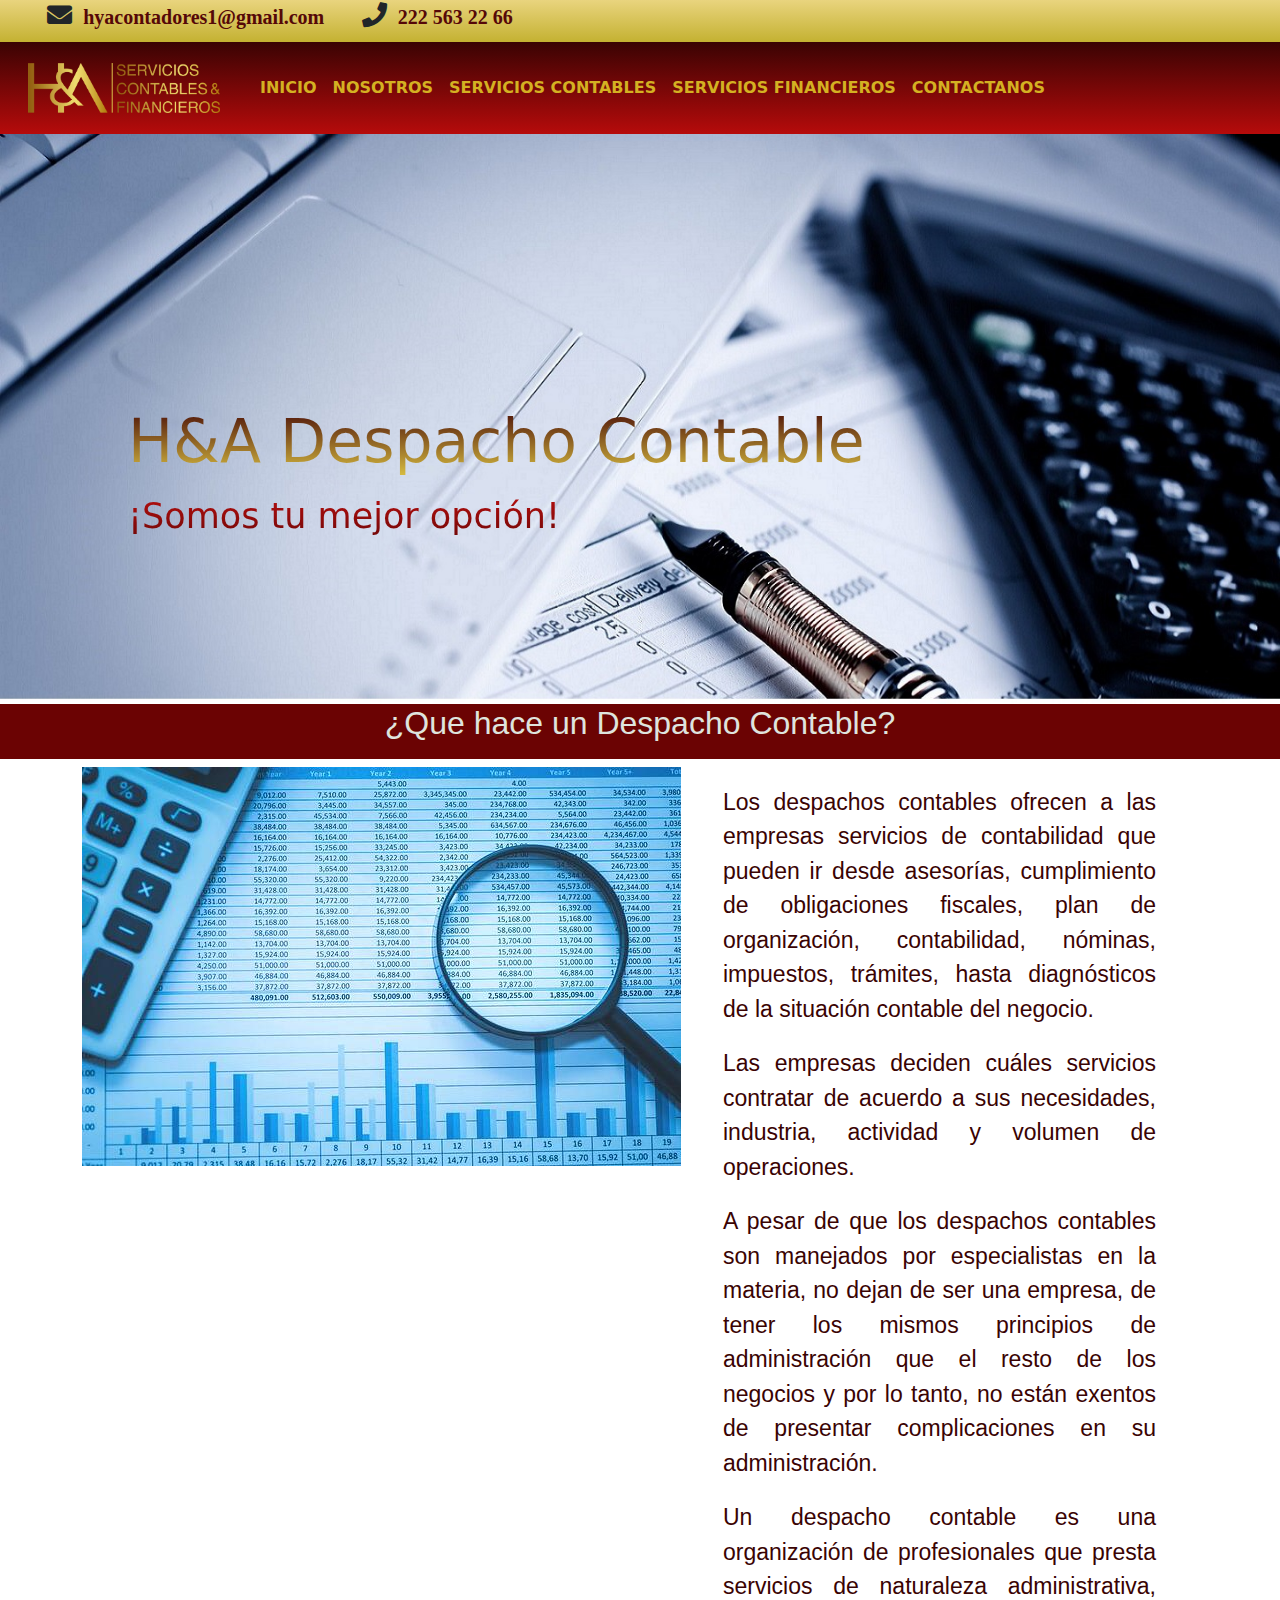
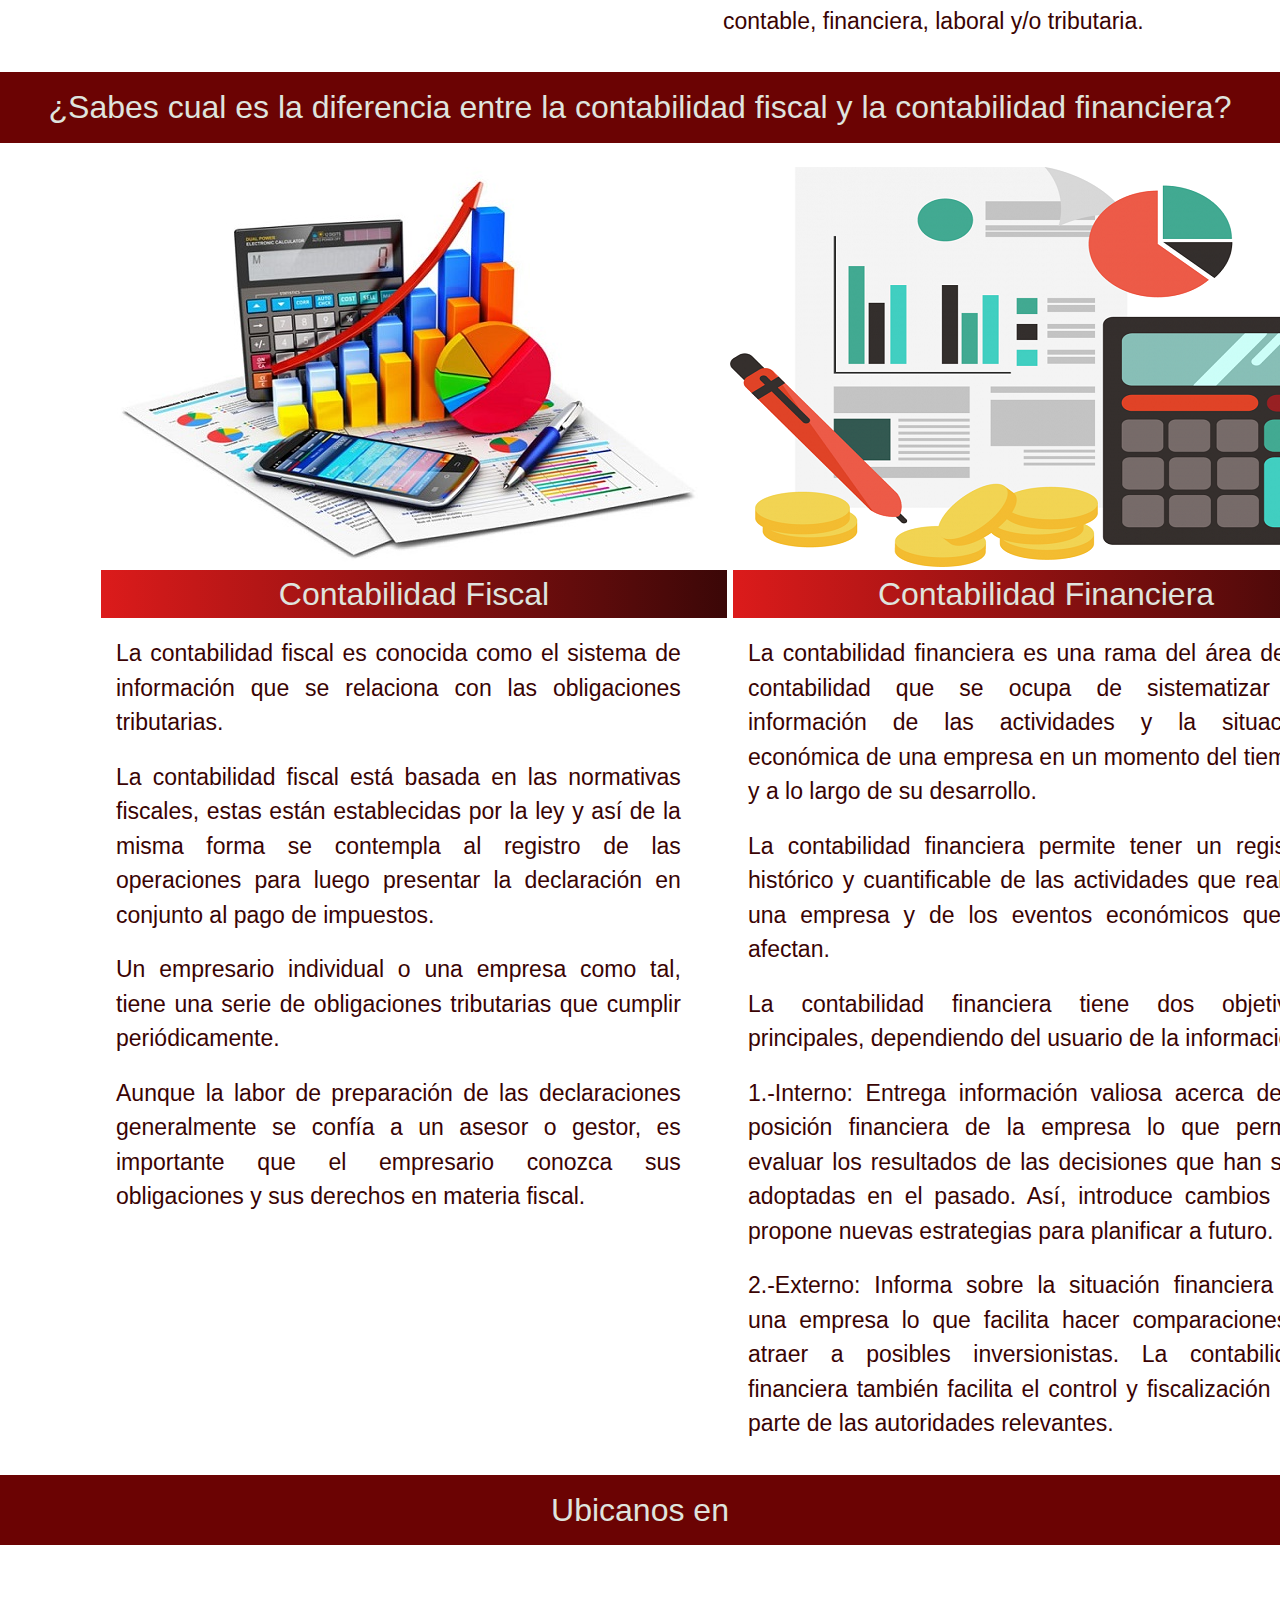
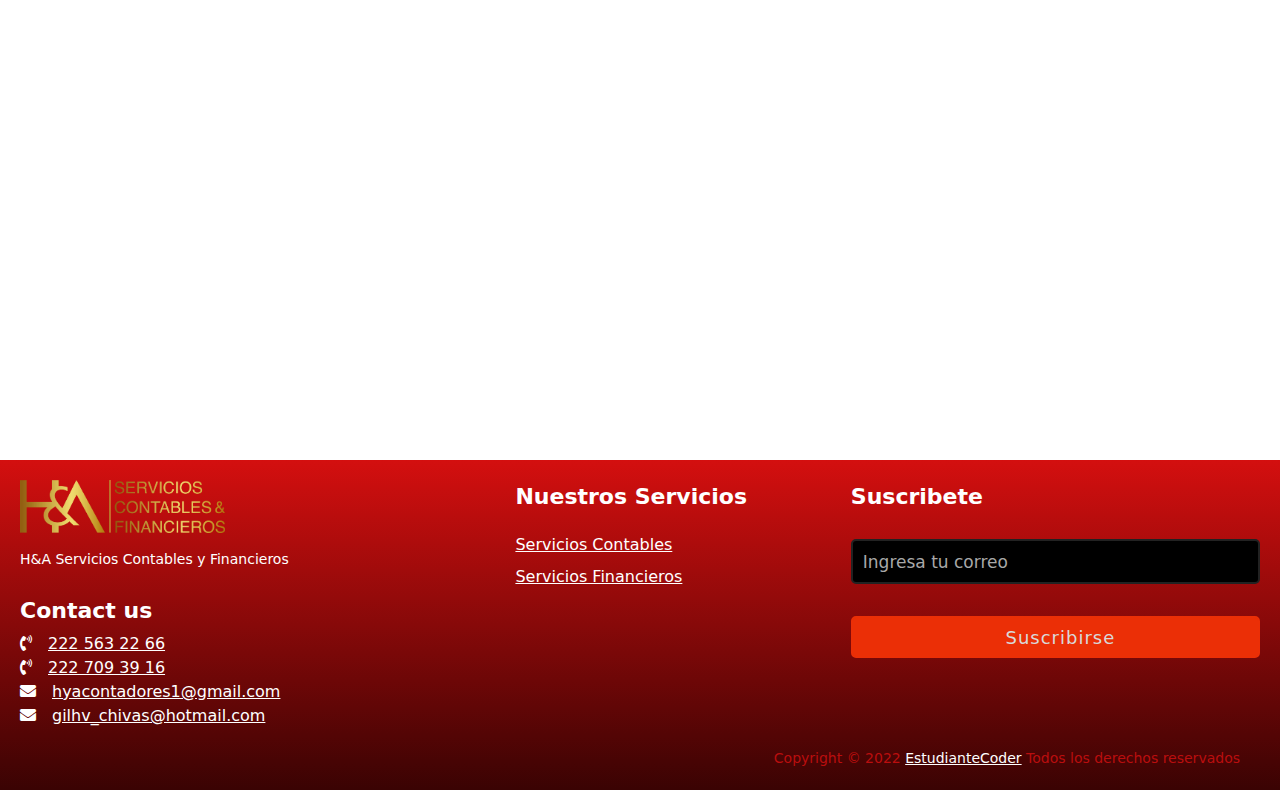
==== index.html @ 289abd4b "aplicacion de sass" ====
<!DOCTYPE html>
<html lang="en">

<head>
    <meta charset="UTF-8">
    <meta http-equiv="X-UA-Compatible" content="IE=edge">
    <meta name="viewport" content="width=device-width, initial-scale=1.0">
    <title>H&A Despacho</title>
    <link rel="icon" type="image/png" href="./img/logo.png">
    <link rel="stylesheet" href="./css/bootstrap.css">
    <link rel="stylesheet" href="./personalcss/styles.css">
    <link rel="stylesheet" href="http://cdnjs.cloudflare.com/ajax/libs/font-awesome/4.4.0/css/font-awesome.min.css">
    <link rel="stylesheet" href="https://cdnjs.cloudflare.com/ajax/libs/font-awesome/5.15.2/css/all.min.css" />
    <link rel="shortcut" href="./img/logo.png">
    <script src="./js/bootstrap.js"></script>
</head>

<body>

    <header class="header">
        <section class="navbar_Cp">
            <div class="header__barraPrin">
                <ul>
                    <li class="fas fa-envelope " style="font-size: 25px;">
                        <a href="mailto:hyacontadores1@gmail.com">hyacontadores1@gmail.com </a>
                    </li>
                    <li class="	fa fa-phone" style="font-size: 25px;">
                        <a href="tel:+522225632266">222 563 22 66</a>
                    </li>
                </ul>
            </div>
            <nav class="navbar  navbar-expand-lg navbar-light bg-light ">
                <div class="container-fluid container-fluid--Cp">
                    <a class="navbar-brand" href="#"><img src="./img/logo.png" alt="logo"></a>
                    <button class="navbar-toggler" type="button" data-bs-toggle="collapse"
                        data-bs-target="#navbarSupportedContent" aria-controls="navbarSupportedContent"
                        aria-expanded="false" aria-label="Toggle navigation">
                        <span class="navbar-toggler-icon"></span>
                    </button>
                    <div class="collapse navbar-collapse" id="navbarSupportedContent">

                        <ul class="navbar-nav me-auto mb-2 mb-lg-0">
                            <li class="nav-item">
                                <a class="nav-link active" aria-current="page" href="#">INICIO</a>
                            </li>
                            <li class="nav-item">
                                <a class="nav-link" href="./pages/nosotros.html">NOSOTROS</a>
                            </li>
                            <li class="nav-item">
                                <a href="./pages/servicioscontables.html" class="nav-link">SERVICIOS CONTABLES</a>
                            </li>
                            <li class="nav-item">
                                <a href="./pages/serviciosfinancieros.html" class="nav-link">SERVICIOS FINANCIEROS</a>
                            </li>
                            <li class="nav-item">
                                <a href="./pages/contactanos.html" class="nav-link">CONTACTANOS</a>
                            </li>


                        </ul>

                    </div>
                </div>
            </nav>
        </section>
    </header>

    <main>
        <section class="main__contenedor">
            <img src="./img/contable.jpg" alt="contabilidad">
            <div class="main__textContent">
                <h2>H&A Despacho Contable</h2>
                <h3>¡Somos tu mejor opción!</h3>
            </div>
        </section>

        <div class="titles">
            <h2> ¿Que hace un Despacho Contable?</h2>
        </div>

        <div class="container">
            <div class="row">
                <div class="col rowcols">
                    <img src="./img/c1.jpg" alt="contabilidad1">
                </div>
                <div class="col container__parrafos ">
                    <p>Los despachos contables ofrecen a las empresas servicios de contabilidad que pueden ir desde
                        asesorías, cumplimiento de obligaciones fiscales, plan de organización, contabilidad, nóminas,
                        impuestos, trámites, hasta diagnósticos de la situación contable del negocio.</p>
                    <p> Las empresas deciden
                        cuáles servicios contratar de acuerdo a sus necesidades, industria, actividad y volumen de
                        operaciones.</p>
                    <p>A pesar de que los despachos contables son manejados por especialistas en la materia, no dejan de
                        ser
                        una empresa, de tener los mismos principios de administración que el resto de los negocios y por
                        lo
                        tanto, no están exentos de presentar complicaciones en su administración.</p>
                    <p>Un despacho contable es una organización de profesionales que presta servicios de naturaleza
                        administrativa, contable, financiera, laboral y/o tributaria.</p>
                </div>

            </div>


        </div>
        <div class="titles">
            <h2> ¿Sabes cual es la diferencia entre la contabilidad fiscal y la contabilidad financiera?</h2>
        </div>

        <div class="container">
            <div class="row">
                <div class="container__figure">

                    <figure><img src="./img/c3.jpg" alt="">
                        <div class="titles">
                            <h2> Contabilidad Fiscal</h2>
                        </div>
                    </figure>
                    <div class="container__parrafos">
                        <p>La contabilidad fiscal es conocida como el sistema de información que se relaciona con
                            las
                            obligaciones tributarias.</p>
                        <p> La contabilidad fiscal está basada en las normativas fiscales, estas están
                            establecidas por la ley y así de la misma forma se contempla al registro de las
                            operaciones para
                            luego presentar la declaración en conjunto al pago de impuestos.</p>
                        <p>Un empresario individual o una empresa como tal, tiene una serie de obligaciones
                            tributarias que
                            cumplir periódicamente.</p>
                        <p>Aunque la labor de preparación de las declaraciones generalmente se confía a
                            un asesor o gestor, es importante que el empresario conozca sus obligaciones y sus
                            derechos en
                            materia fiscal.</p>
                    </div>

                </div>
            </div>

            <div class="row">
                <div class="container__figure">
                    <figure><img src="./img/cfi.png" alt="">
                        <div class="titles">
                            <h2> Contabilidad Financiera</h2>
                        </div>
                    </figure>
                    <div class="container__parrafos">
                        <p>La contabilidad financiera es una rama del área de la contabilidad que se ocupa de
                            sistematizar
                            la información de las actividades y la situación económica de una empresa en un momento del
                            tiempo y a lo largo de su desarrollo.</p>
                        <p> La contabilidad financiera permite tener un registro histórico y cuantificable de las
                            actividades que realiza una empresa y de los eventos económicos que le afectan.</p>
                        <p>La contabilidad financiera tiene dos objetivos principales, dependiendo del usuario de la
                            información:</p>
                        <p>1.-Interno: Entrega información valiosa acerca de la posición financiera de la empresa lo que
                            permite evaluar los resultados de las decisiones que han sido adoptadas en el pasado. Así,
                            introduce cambios y/o propone nuevas estrategias para planificar a futuro.</p>
                        <p>2.-Externo: Informa sobre la situación financiera de una empresa lo que facilita hacer
                            comparaciones
                            y atraer a posibles inversionistas. La contabilidad financiera también facilita el control y
                            fiscalización por parte de las autoridades relevantes.</p>

                    </div>
                </div>
            </div>
        </div>
    </main>
    <div class="titles">
        <h2> Ubicanos en </h2>
    </div>
    <div class="mapa">

        <iframe
            src="https://www.google.com/maps/embed?pb=!1m18!1m12!1m3!1d474.2024798033331!2d-98.44558860681732!3d18.042838099903484!2m3!1f0!2f0!3f0!3m2!1i1024!2i768!4f13.1!3m3!1m2!1s0x85cf295497c51c1b%3A0xe1146cb222cfa249!2sH%26A%20SERVICIOS%20CONTABLES%20Y%20FINANCIEROS!5e0!3m2!1ses-419!2smx!4v1639103924608!5m2!1ses-419!2smx"
            width="100%" height="500" style="border:0;" allowfullscreen="" loading="lazy">
        </iframe>
    </div>

    <footer>
        <div class="content">
            <div class="left box">
                <div class="upper">
                    <div class="topic"><img src="./img/logo.png" width="50%" alt=""></div>
                    <p>H&A Servicios Contables y Financieros</p>
                </div>
                <div class="lower">
                    <div class="topic">Contact us</div>
                    <div class="phone">
                        <a href="tel:+522225632266"><i class="fas fa-phone-volume"></i>222 563 22 66</a> <br>
                        <a href="tel:+522227093916"><i class="fas fa-phone-volume"></i>222 709 39 16</a>
                    </div>
                    <div class="email">
                        <a href="mailto:hyacontadores1@gmail.com"><i
                                class="fas fa-envelope"></i>hyacontadores1@gmail.com</a><br>
                        <a href="mailto:gilhv_chivas@hotmail.com"><i
                                class="fas fa-envelope"></i>gilhv_chivas@hotmail.com</a>
                    </div>
                </div>
            </div>
            <div class="middle box">
                <div class="topic">Nuestros Servicios</div>
                <div><a href="./pages/servicioscontables.html">Servicios Contables</a></div>
                <div><a href="./pages/serviciosfinancieros.html">Servicios Financieros</a></div>

            </div>
            <div class="right box">
                <div class="topic"> Suscribete </div>
                <form action="#">
                    <input type="text" placeholder="Ingresa tu correo">
                    <input type="submit" name="" value="Suscribirse">

                </form>
            </div>
        </div>
        <div class="bottom">
            <p>Copyright © 2022 <a href="#">EstudianteCoder</a> Todos los derechos reservados</p>
        </div>
    </footer>

</body>

</html>
---- personalcss/styles.css ----
*{
    margin: 0;
    padding: 0;
    box-sizing: border-box;
}
.header {
  background: linear-gradient(to top , #d40f0f, #3a0303 );
    width: 100vw;
    position: fixed;
    
  }
.header__barraPrin{       /*barra principal de la pagina */
    background: linear-gradient(to top, rgb(189, 171, 35),rgb(233, 212, 126));
    padding: 2px;
    width: 100vw;
  
}

.header__barraPrin ul li {

    display: inline;
    padding-left:3px;
    padding-right:3px;
    margin: 10px;

}
.header__barraPrin img {
    width: 50px;
   
}
.header__barraPrin a{
    display: inline-block;  
    margin: 5px;
    font-size: 20px;
    font-weight: bold;
    color: rgb(85, 8, 8);
    text-decoration: none;

}
/* ------------------------------------- barra de navegvacion---------------------------------------*/
/*

/********************************************* modificaciones del navbar de bootstrap**********************************/
.navbar-brand img{
  width: 15vw;
  margin: 1rem;

}
.navbar-toggler{
  width: 5rem;
  background: linear-gradient(to top, rgb(143, 129, 28),rgb(243, 200, 26));
}

.navbar_Cp{
  background: #570808;
  position: fixed;
  width: 100%;
}
.container-fluid--Cp{
  background: linear-gradient(to top , #b60b0b, #3a0303 );
  margin-top: -1rem;
  margin-bottom: -1rem;
 
 
}
.bg-light li a{
  color: #d4b122 !important;
  padding: 1rem;
  font-size: 1rem;
  font-weight: 700;
}
.bg-light li a{
  transition: 1.5s ease;
 		-moz-transition: 1.5s ease; /* Firefox */
 		-webkit-transition: 1.5s ease; /* Chrome - Safari */
 		-o-transition: 1.5s ease; /* Opera */
}
.bg-light li a:hover{

  background: rgb(58, 2, 2);
  transform : scale(2);
  -moz-transform : scale(1.5); /* Firefox */
  -webkit-transform : scale(1.5); /* Chrome - Safari */
  -o-transform : scale(1.5); /* Opera */
  -ms-transform : scale(1.5); /* IE9 */
}

/*************** MODIFICACIONES CONTAINER BOOTSTRAP  ***************/

.container{
    position: static;
    display: inline-flex;
    width: 100%;
}

.card-title{
  color: #570808;
}
.card-text{
  color: #836a08;
  font-size: 1rem;
}
.row{
    position: static;
}



  /*--------------------------------- main -------------------------------------------------------------------*/
  
 
.main__contenedor img{
    float: left;
    width: 100%;
}
  .contenido img{
      width: 100vw;
      height: 40%;
      text-align: center;
      float: left;
    

  }
.main__textContent h2{
    position: absolute;
    top: 45%;
    left: 10%;
    font-size: 60px;
    color: rgb(0, 0, 0);
    background: -webkit-linear-gradient(rgb(66, 4, 4),rgb(218, 192, 66));
  -webkit-background-clip: text;
  -webkit-text-fill-color: transparent;
  color: rgb(49, 12, 6);

}
.main__textContent h3{
    position: absolute;
    top: 55%;
    left: 10%;
    font-size: 35px;
    color: rgb(0, 0, 0);
    color: rgb(0, 0, 0);
    background: -webkit-linear-gradient(rgb(182, 14, 14),rgb(66, 4, 4));
  -webkit-background-clip: text;
  -webkit-text-fill-color: transparent;
  color: rgb(49, 12, 6);

}
.main__textContent p{
    text-align: justify;
    font-family: Arial, Helvetica, sans-serif;
    margin: 15px;
}

.titles h2{
  background: rgb(107, 3, 3);
  text-align: center;
  color: rgb(223, 228, 222);
  font-family: Arial, Helvetica, sans-serif;
  font-size: 2rem;
  padding: 1rem;
 

}
.container {
  display: flex;
  width: 100vw;
 
}
.row .container__figure {
  margin: 1rem;
  width: 100%;
  height: auto;
  
}
.container__parrafos{
  margin: 1rem;
width: 90%;
}
.container__parrafos p{
  font-family: Arial, Helvetica, sans-serif;
  font-size: 23px;
  font-weight: 500;
  text-align: justify;
  padding: 2px;
  color: #3a0303;
}



/*--------------------------------------------mapa---------------------------------------------------------------------------------------*/
.mapa .iframe{
  width: 100vw;
  
}



/*-------------------------------------------------------pie de pagina--------------------------------------------------------------------*/

@import url('https://fonts.googleapis.com/css2?family=Poppins:wght@200;300;400;500;600;700&display=swap');
footer{
  width: 100vw;
  position: static;
  bottom: 0;
  left: 0;
  background: linear-gradient(to top , #3a0303, #d40f0f );
}
footer .content{
  /*max-width: 1350px;*/
  width: 100vw;
  margin: auto;
  padding: 20px;
  display: flex;
  flex-wrap: wrap;
  justify-content: space-between;
}
footer .content p,a{
  color: #fff;
}
footer .content .box{
  width: 33%;
  transition: all 0.4s ease;
}
footer .content .topic{
  font-size: 22px;
  font-weight: 600;
  color: #fff;
  margin-bottom: 16px;

}
footer .content p{
  text-align: justify;
}
footer .content .lower .topic{
  margin: 24px 0 5px 0;
}
footer .content .lower i{
  padding-right: 16px;
}
footer .content .middle{
  padding-left: 80px;
}
footer .content .middle a{
  line-height: 32px;
}
footer .content .right input[type="text"]{
  height: 45px;
  width: 100%;
  outline: none;
  color: #d9d9d9;
  background: #000;
  border-radius: 5px;
  padding-left: 10px;
  font-size: 17px;
  border: 2px solid #222222;
}
footer .content .right input[type="submit"]{
  height: 42px;
  width: 100%;
  font-size: 18px;
  color: #d9d9d9;
  background: #eb2f06;
  outline: none;
  border-radius: 5px;
  letter-spacing: 1px;
  cursor: pointer;
  margin-top: 12px;
  border: 2px solid #eb2f06;
  transition: all 0.3s ease-in-out;
}
.content .right input[type="submit"]:hover{
  background: none;
  color:  #eb2f06;
}
footer .content .media-icons a{
  font-size: 16px;
  height: 45px;
  width: 45px;
  display: inline-block;
  text-align: center;
  line-height: 43px;
  border-radius: 5px;
  border: 2px solid #222222;
  margin: 30px 5px 0 0;
  transition: all 0.3s ease;
}
.content .media-icons a:hover{
  border-color: #eb2f06;
}
footer .bottom{
  width: 100%;
  text-align: right;
  color: #d9d9d9;
  padding: 0 40px 5px 0;
}
footer .bottom a{
  color: #fefefe;
}
footer p{
  color: #ba0e0e;
}
footer a{
  transition: all 0.3s ease;
}
footer a:hover{
  color: #eb2f06;
}
/*@media (max-width:1100px) {
  footer .content .middle{
    padding-left: 50px;
  }
}
@media (max-width:950px){
  footer .content .box{
    width: 50%;
  }
  .content .right{
    margin-top: 40px;
  }
}
@media (max-width:560px){
  footer{
    position: relative;
  }
  footer .content .box{
    width: 100%;
    margin-top: 30px;
  }
  footer .content .middle{
    padding-left: 0;
  }
}*/


















/***************acerca de nosotros**************/

.about h1{

  font-size: 35px;
  width: 50%;
  height: 50%;
  

 
  
}
.rowcontainer__parrafos{
  width: 100%;
  margin:3px;
 

}

.rowcontainer__parrafos p{
  color: #4d0404;
  font-size: 1rem;
  font-weight: 600;
  margin: 2px;
  padding: 2px;
  text-align: justify;
}
.container-About{
  display: inline-flex;
  width: 100%;

}
.row{
  width: 100%;
  display: flex

}
.row .title{
  width: 90%;
  align-content: center;
  margin: 1rem;
  padding: 1rem;
}
.row .titles h2{
  
  margin: 3px;
  padding: 5px;
  background: linear-gradient(to left, rgb(59, 7, 7), rgb(220, 27, 27));
}
/******************* animaciones en nosotros********************/
.animation_container{
  display: flex;
}
.zoom{
  width: 100vw;
  margin: 1rem;
  border-radius: 5px;
  padding: 1rem;
  font-size: 20px;
  font-weight: 700;
  align-content: center;
  align-content: space-around;
  text-align: center;
  color: #3a0303;
}
.zoom{
  transition: 1.5s ease;
 		-moz-transition: 1.5s ease; /* Firefox */
 		-webkit-transition: 1.5s ease; /* Chrome - Safari */
 		-o-transition: 1.5s ease; /* Opera */
     -webkit-animation-name: cambiarColor;
  animation-name: cambiarColor;
  -webkit-animation-duration: 5s;
  animation-duration: 5s;
  -webkit-animation-iteration-count: infinite;
  animation-iteration-count: infinite;
	}
.container .zoom:hover{
  transform : scale(2);
		-moz-transform : scale(1.5); /* Firefox */
		-webkit-transform : scale(1.5); /* Chrome - Safari */
		-o-transform : scale(1.5); /* Opera */
		-ms-transform : scale(1.5); /* IE9 */
}
@-webkit-keyframes cambiarColor {
  0% {
    background-color: #fa0000;
  }
  50%{
    background-color: #800707;
  }
  100% {
    background-color: rgb(160, 130, 12);
  }
}

@keyframes cambiarColor {
  0% {
    background-color: #ea0a0a;
  }
  100% {
    background-color: rgb(216, 199, 17);
  }
}

/******************************************* Servicios financieros **************************************/

.rowstyle{
  padding: 5px;
  margin: 10px;
  border-left: solid #3a0303 5px;
  background: #cbc9c9;
  box-shadow: 10px 5px 5px black;
}
.rowstyle p{
  font-size: 25px;
  font-weight: 600;

}

/*********************************************contactanos******************************************************/


/**************************** nuevo formulario *********************************/
@import url( 'https://fonts.googleapis.com/css?family=Roboto');
.contact_form{  
  width: auto; 
  height: auto;
  margin: 70px auto;
  border-radius: 10px;  
  padding-top: 30px;
  padding-bottom: 30px;  
  background-color: #e9d8d8; 
  padding-left: 30px; 
}
.formulario{
  width: 550px;
}

input{
  background-color: #fbfbfb; 
  width: 460px; 
  height: 40px; 
  border-radius: 5px;  
  border-style: solid; 
  border-width: 1px; 
  border-color: #ab4444; 
  margin-top: 10px;  
  padding-left: 10px;
  margin-bottom: 20px; 
}


textarea{
  background-color: #fbfbfb; 
  width: 460px; 
  height: 150px; 
  border-radius: 5px;  
  border-style: solid; 
  border-width: 1px; 
  border-color: #ab4444; 
  margin-top: 10px;  
  padding-left: 10px;
  margin-bottom: 20px; 
  padding-top: 15px; 
}


label{
  display: block; 
  float: center;  
}


button{
  
  height: 45px; 
  padding-left: 5px;
  padding-right: 5px;   
  margin-bottom: 20px; 
  margin-top: 10px;   
  text-transform: uppercase;
  background-color: #660404; 
  border-color: #ab4444; 
  border-style: solid; 
  border-radius: 10px;  
  width: 420px;   
  cursor: pointer;
}


button p{
  color: #fff; 
}


span{
  color: #4d0404; 
}


.aviso{
  font-size: 13px;  
  color: #0e0e0e;  
}


h1{
  font-size: 39px;  
  text-align: letf; 
  padding-bottom: 20px; 
  color: #ab4444;
}


h3{
  font-size: 16px; 
  padding-bottom: 30px;
  color: #0e0e0e;   
}


p{
  font-size: 14px; 
  color: #0e0e0e; 
}


::-webkit-input-placeholder {
 color: #a8a8a8;
}


::-webkit-textarea-placeholder {
 color: #a8a8a8;
}


.formulario input:focus{
  outline:0;
  border: 1px solid #a00b0b;
}


.formulario textarea:focus{
  outline:0;
  border: 1px solid #9c0c0c;
}

.imgCotizacion img{
  align-content: center;
  margin-top: 4rem;
  width: 40vw;

}
.containerForm{
  background-image: url(../img/cotizacion.png);
}

/*****************************************  responsive  ******************************************/
@media ( max-width:1080px){
    .container{
      display: inline;
      position:static;
      width: 90vw;
      text-align: center;
      margin: 2rem;
    }
  }

  @media only screen and (max-width:500px){/*-------------------------vsta movil-------------------*/
    .main__textContent h2{
      position: absolute;
      top: 38vw;
      left: 10%;
      font-size: 20px;
      
  
  }
  .main__textContent h3{
      position: absolute;
      top: 45vw;
      left: 10%;
      font-size: 1rem;

    }
    .bg-light li a{
      transition: 1.5s ease;
         -moz-transition: 1.5s ease; /* Firefox */
         -webkit-transition: 1.5s ease; /* Chrome - Safari */
         -o-transition: 1.5s ease; /* Opera */
    }
    .bg-light li a:hover{
    
      background: rgb(58, 2, 2);
      transform : scale(1);
      -moz-transform : scale(1); /* Firefox */
      -webkit-transform : scale(1); /* Chrome - Safari */
      -o-transform : scale(1); /* Opera */
      -ms-transform : scale(1); /* IE9 */
    }

    .container{
      width: 100vh;
    }
    .row {
      align-content: center;
      width: 95vw;
      margin: 5px;
    }
    .row .rowcontainer__parrafos{
      text-align: justify;
      width: 100vh;
    }
    .row .rowcontainer__parrafos p{
      text-align: justify;
      width: 100;
    }
  .row img{
    width: 100vw;
    padding: 2rem;
  }

    footer{
      position: static;
      width: 100vw;
      height: auto;
    }
    footer .content .box{
      width: 100vw;
      margin-top: 30px;
    }
    footer .content .middle{
      padding-left: 0;
    }
   
  }
/************************ vista tableta ************/

    @media only screen and (min-width:501px) and (max-width:850px){
      .main__textContent h2{
        position: absolute;
        top: 30vw;
        left: 10%;
        font-size: 40px;
        
    
    }
    .main__textContent h3{
        position: absolute;
        top: 35vw;
        left: 10%;
        font-size: 30px;
        
    
    }
    .row {
      display: flex;
      width: 100%;
    }
    .row img{
      width: 94vw;
      align-content: center;
      margin: 1rem;
    }
      footer .content .box{
        width: 50%;
      }
      .content .right{
        margin-top: 40px;
      }
    }
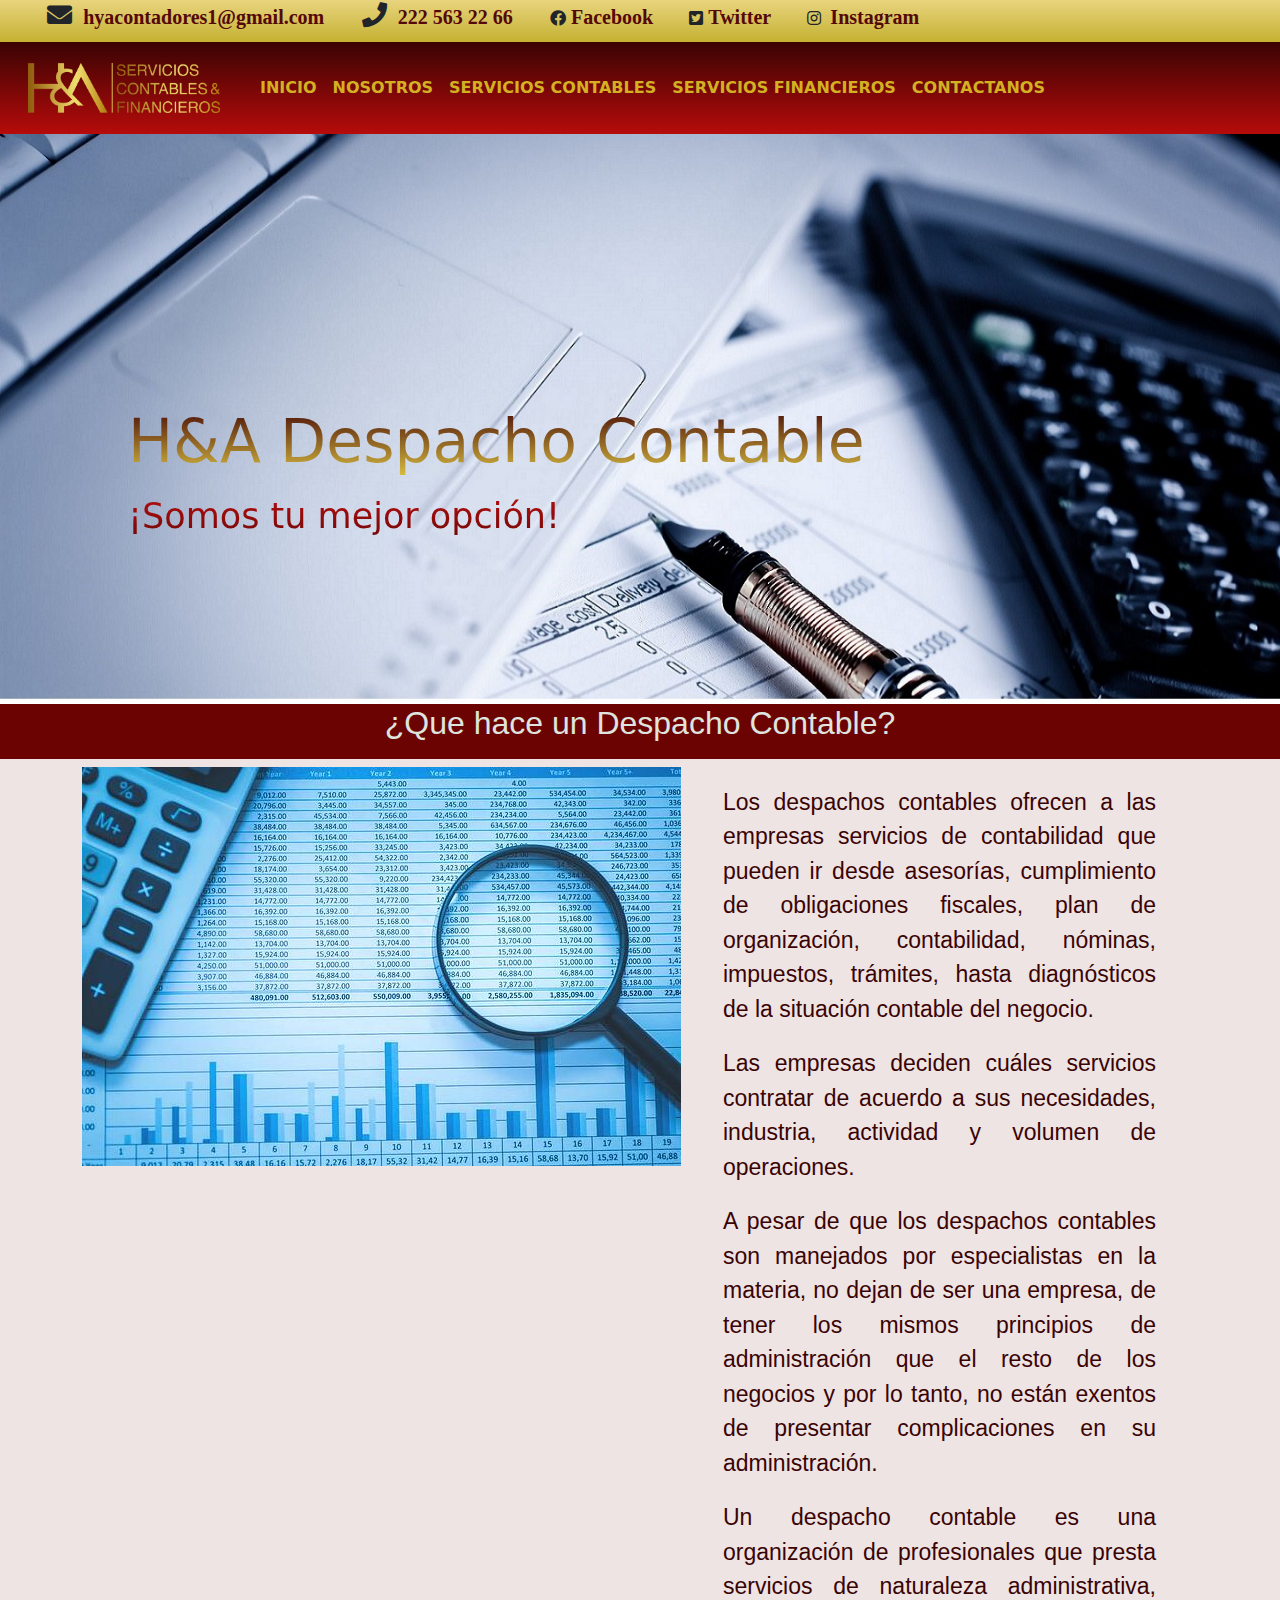
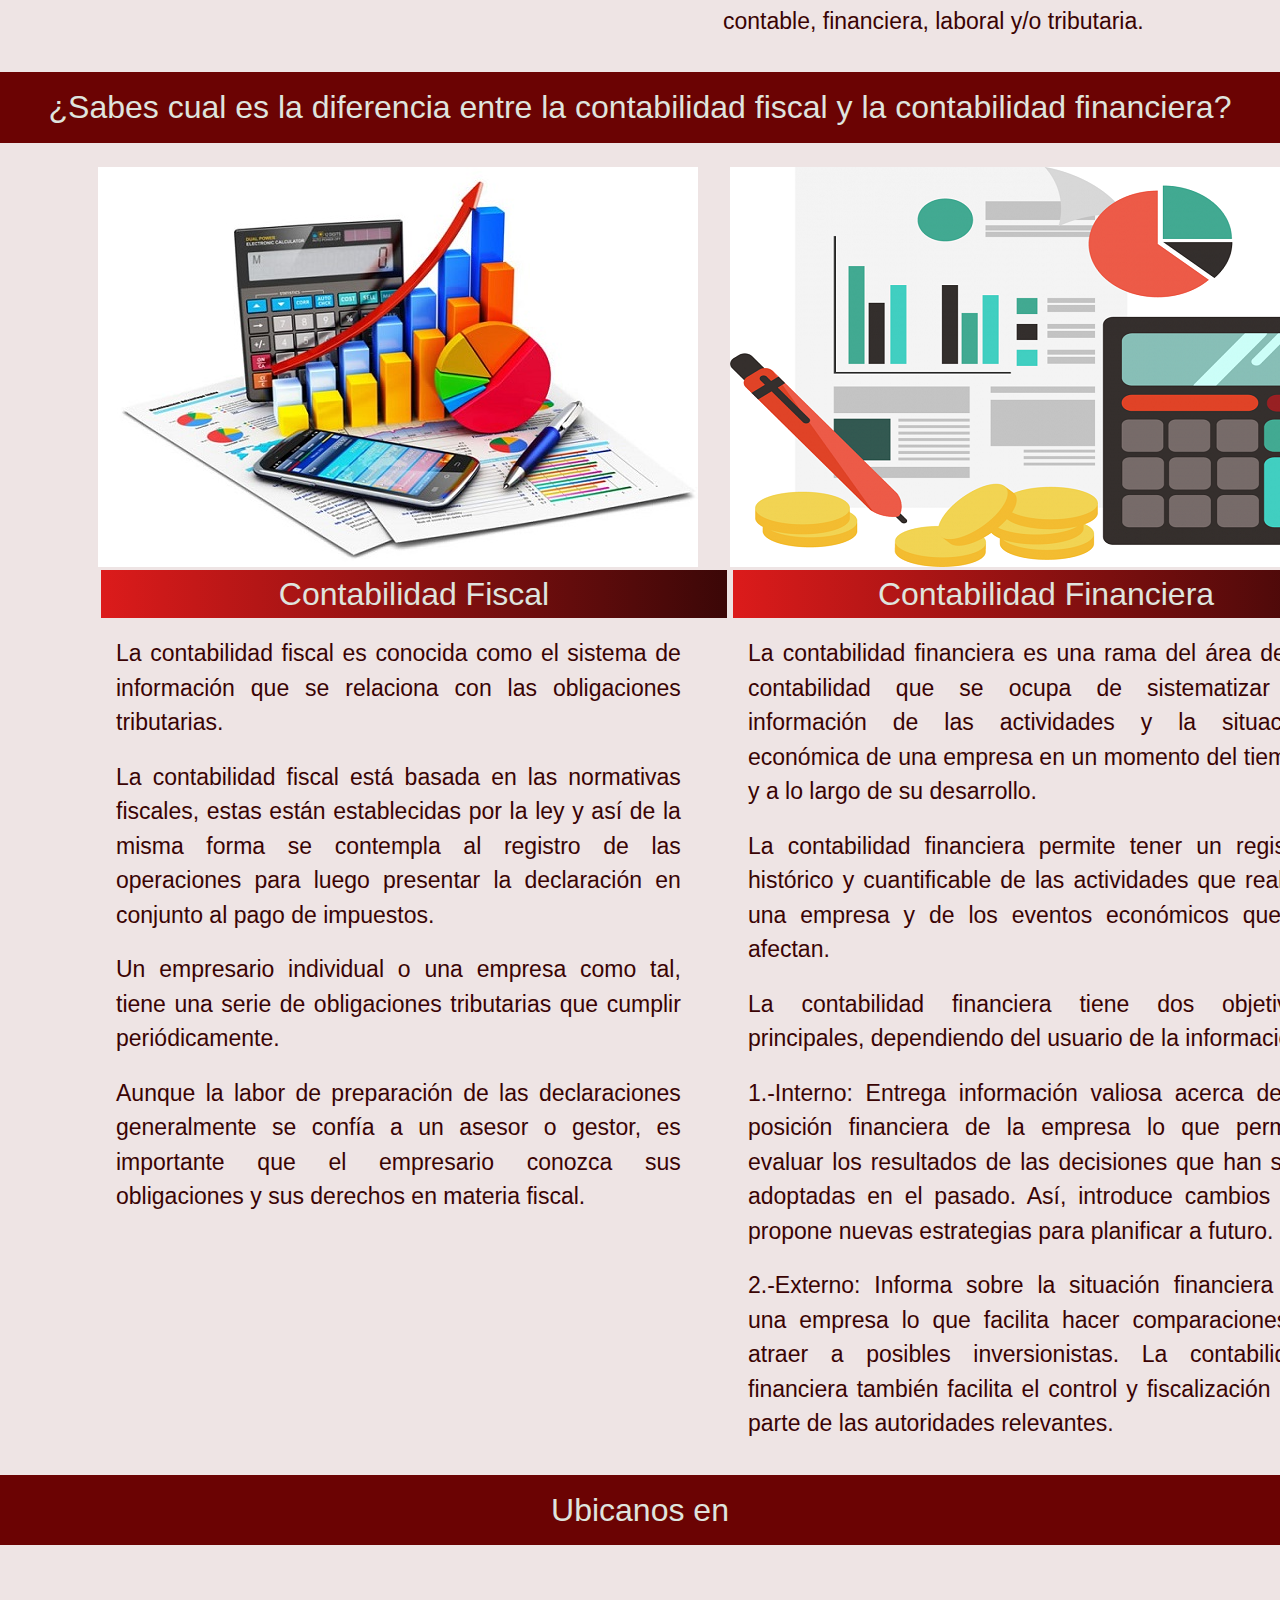
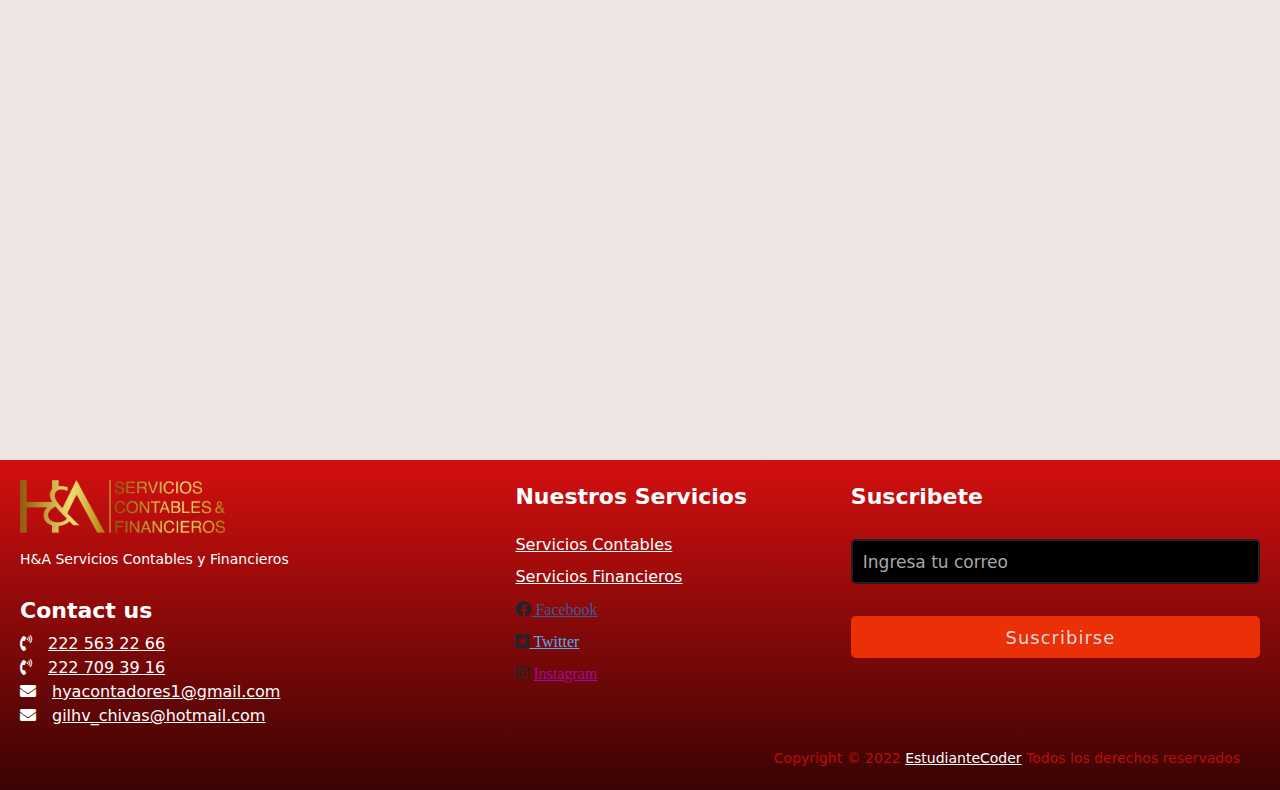
==== commit ae25e662: "se relizarion cambios con SASS" ====
--- a/index.html
+++ b/index.html
@@ -8,7 +8,9 @@
     <title>H&A Despacho</title>
     <link rel="icon" type="image/png" href="./img/logo.png">
     <link rel="stylesheet" href="./css/bootstrap.css">
+    <link rel="stylesheet" href="./scss/estilos.css">
     <link rel="stylesheet" href="./personalcss/styles.css">
+    
     <link rel="stylesheet" href="http://cdnjs.cloudflare.com/ajax/libs/font-awesome/4.4.0/css/font-awesome.min.css">
     <link rel="stylesheet" href="https://cdnjs.cloudflare.com/ajax/libs/font-awesome/5.15.2/css/all.min.css" />
     <link rel="shortcut" href="./img/logo.png">
@@ -25,8 +27,11 @@
                         <a href="mailto:hyacontadores1@gmail.com">hyacontadores1@gmail.com </a>
                     </li>
                     <li class="	fa fa-phone" style="font-size: 25px;">
-                        <a href="tel:+522225632266">222 563 22 66</a>
+                        <a  href="tel:+522225632266">222 563 22 66</a>
                     </li>
+                    <li class="fab fa-facebook"><a  href="#"> Facebook</a></li>
+                    <li class="fab fa-twitter-square"><a  href="#"> Twitter</a></li>
+                    <li class="fab fa-instagram"> <a  href="#"> Instagram </a> </li>
                 </ul>
             </div>
             <nav class="navbar  navbar-expand-lg navbar-light bg-light ">
@@ -201,6 +206,10 @@
                 <div class="topic">Nuestros Servicios</div>
                 <div><a href="./pages/servicioscontables.html">Servicios Contables</a></div>
                 <div><a href="./pages/serviciosfinancieros.html">Servicios Financieros</a></div>
+                   <div><i class="fab fa-facebook"><a class="facebook--link" href="#"> Facebook</a></i></div> 
+                    <div><i class="fab fa-twitter-square"><a class="twitter--link" href="#"> Twitter</a></i></div>  
+                    <div><i class="fab fa-instagram"> <a class="instagram--link" href="#"> Instagram </a> </i></div> 
+
 
             </div>
             <div class="right box">
--- a/scss/estilos.css
+++ b/scss/estilos.css
@@ -0,0 +1,123 @@
+/* mapas     */
+.facebook--link {
+  color: #3b5998;
+}
+
+.instagram--link {
+  color: #a20b98;
+}
+
+.twitter--link {
+  color: #55acee;
+}
+
+/*   MAP GET */
+.paquetescontables {
+  color: #8f8b91;
+  font-size: 18px;
+  margin: 1rem;
+  text-align: justify;
+  display: -webkit-inline-box;
+  display: -ms-inline-flexbox;
+  display: inline-flex;
+}
+
+.paquetescontables div {
+  margin: 1rem;
+}
+
+/* EXTEND  */
+.estilogeneral, .paquetesfinancieros {
+  margin: 1rem;
+  padding: 3px;
+  text-align: justify;
+  font-size: medium;
+  color: #8f8b91;
+  border-radius: 5px;
+  border-color: #3a0303;
+  -webkit-box-shadow: 8px 5px 5px #d40f0f;
+          box-shadow: 8px 5px 5px #d40f0f;
+  background-color: white;
+}
+
+.paquetesfinancieros {
+  color: #3a0303;
+}
+
+.paquetesfinancieros p {
+  font: 1em cursive;
+  color: #d40f0f;
+}
+
+/* mixin sin parametros*/
+body {
+  background-color: #eee4e4;
+}
+
+.formulario {
+  -ms-flex-line-pack: center;
+      align-content: center;
+  margin: 2rem;
+  padding: 1rem;
+}
+
+.formulario h1 {
+  color: #850606;
+  text-align: center;
+  margin: 1rem;
+}
+
+.formulario h3 {
+  color: #3a0303;
+  -ms-flex-line-pack: center;
+      align-content: center;
+  margin: 1rem;
+  font-size: 18px;
+}
+
+.formulario label {
+  font-size: 20px;
+  color: #7a0101;
+}
+
+.formulario input {
+  border-radius: 12px;
+  background-color: #f5eded;
+  color: #3a0303;
+}
+
+.formulario button {
+  -ms-flex-line-pack: center;
+      align-content: center;
+  width: 90%;
+}
+
+.formulario button p {
+  font-size: 20px;
+  margin: 3px;
+  padding: 2px;
+}
+
+.formulario button:hover {
+  background-color: #f02929;
+}
+
+@media (max-width: 560px) {
+  .formulario {
+    width: 90vw;
+  }
+  .formulario h1 {
+    font-size: 18px;
+  }
+  .formulario h3 {
+    font-size: 12px;
+  }
+  .formulario input {
+    width: 80%;
+  }
+  .formulario textarea {
+    width: 80%;
+    height: 200px;
+  }
+}
+/*# sourceMappingURL=estilos.css.map */--- a/personalcss/styles.css
+++ b/personalcss/styles.css
@@ -604,9 +604,7 @@
   width: 40vw;
 
 }
-.containerForm{
-  background-image: url(../img/cotizacion.png);
-}
+
 
 /*****************************************  responsive  ******************************************/
 @media ( max-width:1080px){
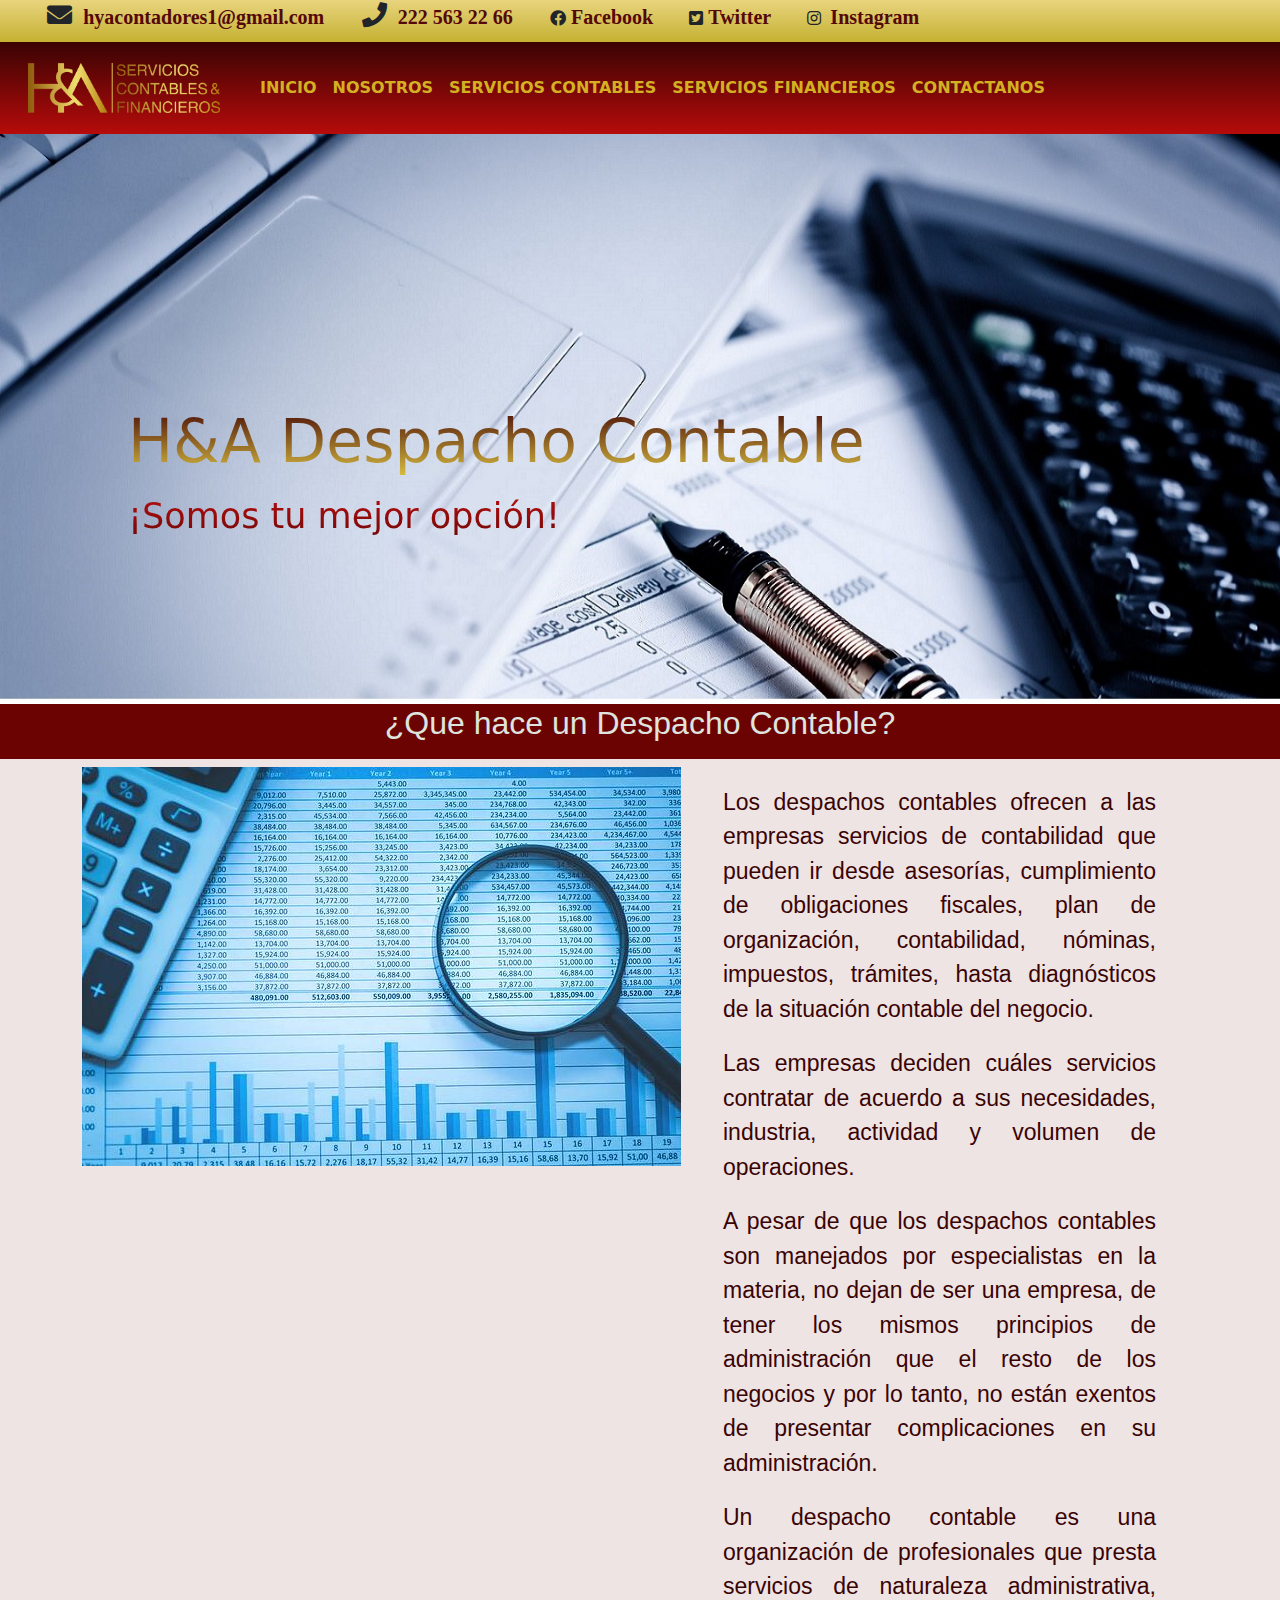
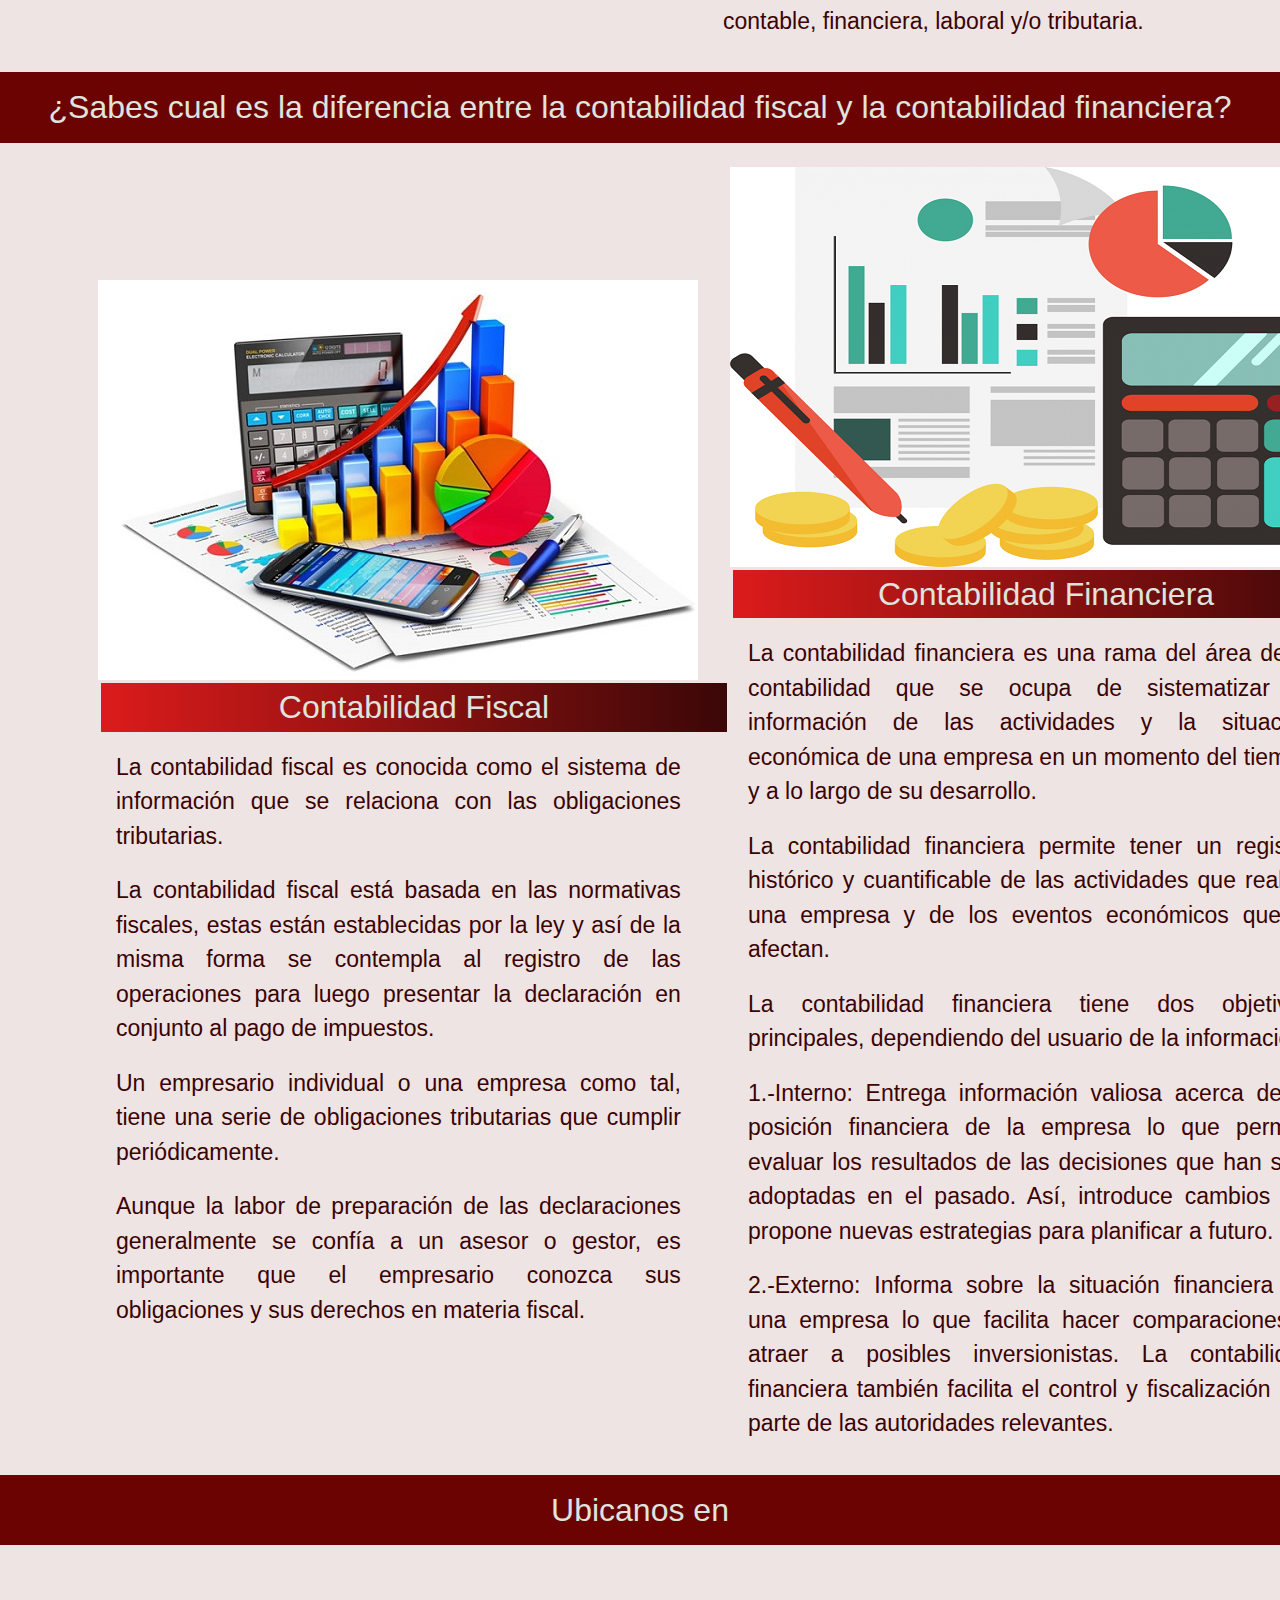
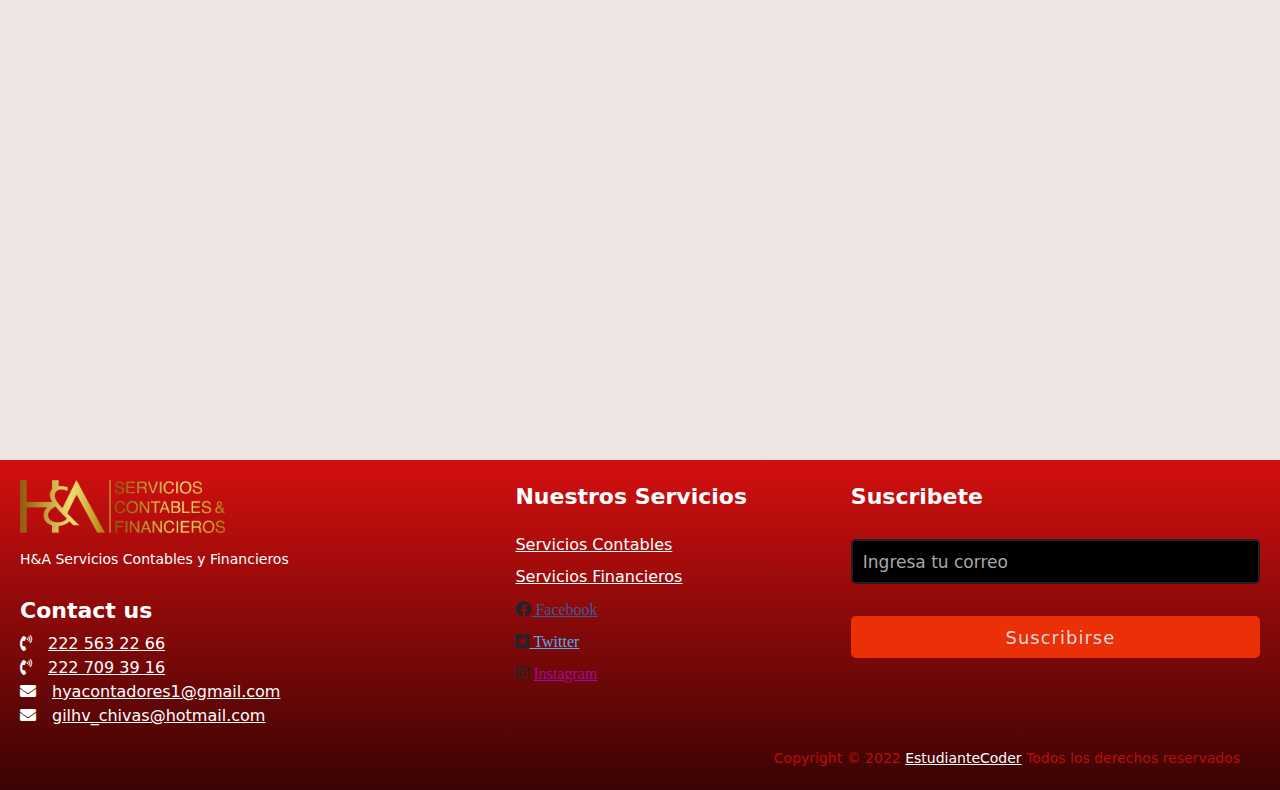
==== commit c5bdfbc0: "Se revisaron las imagenes, y contenido para el sass" ====
--- a/index.html
+++ b/index.html
@@ -5,7 +5,9 @@
     <meta charset="UTF-8">
     <meta http-equiv="X-UA-Compatible" content="IE=edge">
     <meta name="viewport" content="width=device-width, initial-scale=1.0">
-    <title>H&A Despacho</title>
+    <meta name="description" content="Empresa responsable, desarrollamos la contabiidad financiera y fiscal,precios accesibles ">
+    <meta name="keywords" content="CONTABILIDAD, FISCAL, FINANCIERA, PYMES, DESPACHO CONTABLE,HYA SERVICIOS CONTABLES">
+    <title>H&A Despacho Contable</title>
     <link rel="icon" type="image/png" href="./img/logo.png">
     <link rel="stylesheet" href="./css/bootstrap.css">
     <link rel="stylesheet" href="./scss/estilos.css">
@@ -116,7 +118,7 @@
             <div class="row">
                 <div class="container__figure">
 
-                    <figure><img src="./img/c3.jpg" alt="">
+                    <figure><img src="./img/c3.jpg" alt="contabilidad">
                         <div class="titles">
                             <h2> Contabilidad Fiscal</h2>
                         </div>
@@ -143,7 +145,7 @@
 
             <div class="row">
                 <div class="container__figure">
-                    <figure><img src="./img/cfi.png" alt="">
+                    <figure><img src="./img/cfi.png" alt="contabilidad">
                         <div class="titles">
                             <h2> Contabilidad Financiera</h2>
                         </div>
@@ -185,7 +187,7 @@
         <div class="content">
             <div class="left box">
                 <div class="upper">
-                    <div class="topic"><img src="./img/logo.png" width="50%" alt=""></div>
+                    <div class="topic"><img src="./img/logo.png" href="./index.html" width="50%" alt="logo"></div>
                     <p>H&A Servicios Contables y Financieros</p>
                 </div>
                 <div class="lower">
--- a/scss/estilos.css
+++ b/scss/estilos.css
@@ -49,7 +49,29 @@
   color: #d40f0f;
 }
 
-/* mixin sin parametros*/
+/* mixin con parametros*/
+.row {
+  -ms-flex-line-pack: distribute;
+      align-content: space-around;
+}
+
+.row collage {
+  display: -webkit-inline-box;
+  display: -ms-inline-flexbox;
+  display: inline-flex;
+  -ms-flex-line-pack: distribute;
+      align-content: space-around;
+}
+
+.row collage img {
+  text-align: center;
+  border-color: #3a0303;
+  margin: 2rem;
+  padding: 1rem;
+  border-radius: 5px;
+  /*verificar*/
+}
+
 body {
   background-color: #eee4e4;
 }
@@ -102,6 +124,15 @@
   background-color: #f02929;
 }
 
+.containerimagenes {
+  display: -webkit-box;
+  display: -ms-flexbox;
+  display: flex;
+  width: 100vw;
+  height: auto;
+  margin: 1rem;
+}
+
 @media (max-width: 560px) {
   .formulario {
     width: 90vw;
--- a/personalcss/styles.css
+++ b/personalcss/styles.css
@@ -78,11 +78,12 @@
 .bg-light li a:hover{
 
   background: rgb(58, 2, 2);
+  /*
   transform : scale(2);
-  -moz-transform : scale(1.5); /* Firefox */
-  -webkit-transform : scale(1.5); /* Chrome - Safari */
-  -o-transform : scale(1.5); /* Opera */
-  -ms-transform : scale(1.5); /* IE9 */
+  -moz-transform : scale(1.5); 
+  -webkit-transform : scale(1.5); 
+  -o-transform : scale(1.5); 
+  -ms-transform : scale(1.5); */
 }
 
 /*************** MODIFICACIONES CONTAINER BOOTSTRAP  ***************/
